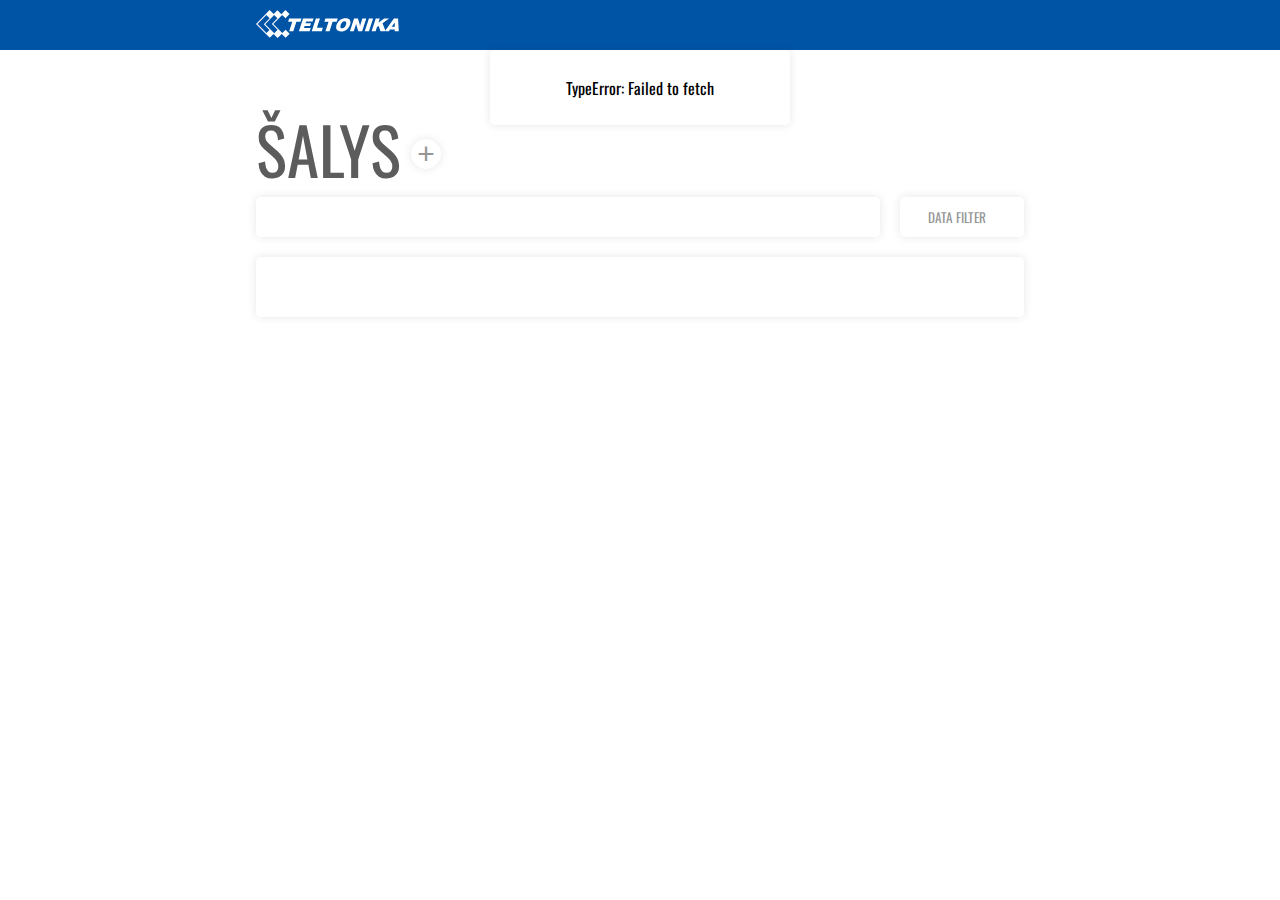
==== index.html @ 869edeb2 "Initial commit" ====
<!DOCTYPE html>
<html>
    <head>
        <meta charset="utf-8" />
        <title>Teltonika front-end užduotis</title>
        <meta name="description" content="" />
        <meta name="viewport" content="width=device-width, initial-scale=1" />
        <link rel="stylesheet" href="styles.css" />
        <script src="script.js" async defer></script>
        <!-- Oswald font -->
        <link rel="preconnect" href="https://fonts.gstatic.com" />
        <link
            href="https://fonts.googleapis.com/css2?family=Oswald:wght@300;400;600&display=swap"
            rel="stylesheet"
        />
        <!-- Open Sans font -->
        <link rel="preconnect" href="https://fonts.gstatic.com" />
        <link
            href="https://fonts.googleapis.com/css2?family=Open+Sans:wght@300;400;700&display=swap"
            rel="stylesheet"
        />
        <!-- FontAwesome icons -->
        <link
            rel="stylesheet"
            href="https://use.fontawesome.com/releases/v5.15.1/css/all.css"
            integrity="sha384-vp86vTRFVJgpjF9jiIGPEEqYqlDwgyBgEF109VFjmqGmIY/Y4HV4d3Gp2irVfcrp"
            crossorigin="anonymous"
        />
    </head>
    <body>
        <!-- Box for displaying information such as success messages and error messages -->
        <div id="infoBox" class="infoBox centerBox">
            <div class="infoContainer boxShadow centerBox">
                <span id="textPlaceholder"></span>
            </div>
        </div>
        <!-- Modal for add/edit country functions -->
        <div id="formModal" class="modal">
            <div id="formModalContent" class="modalContent boxShadow">
                <span id="formTitle" class="formTitle"></span>
                <form onsubmit="return false">
                    <div class="group">
                        <input
                            autocomplete="off"
                            minlength="3"
                            name="name"
                            id="nameInput"
                            type="text"
                            required
                        />
                        <label>Pavadinimas</label>
                    </div>
                    <div class="group">
                        <input
                            autocomplete="off"
                            name="area"
                            id="areaInput"
                            type="number"
                            required
                        />
                        <label>Užimamas plotas</label>
                    </div>
                    <div class="group">
                        <input
                            autocomplete="off"
                            name="population"
                            id="populationInput"
                            type="number"
                            required
                        />
                        <label>Gyventojų skaičius</label>
                    </div>
                    <div class="group">
                        <input
                            autocomplete="off"
                            name="calling_code"
                            id="codeInput"
                            type="text"
                            required
                        />
                        <label>Šalies Tel. kodas</label>
                    </div>
                    <div
                        id="modalButtonContainer"
                        class="modalButtonContainer"
                    ></div>
                </form>
            </div>
        </div>
        <!-- Modal for confirming a delete -->
        <div id="modal" class="modal">
            <div id="modalContent" class="modalContent boxShadow">
                <p class="modalText">
                    Ar tikrai norite ištrinti "<span id="countryName"></span>"?
                </p>
                <div class="modalActionButtons">
                    <div id="confirmDeleteButton"></div>
                    <button
                        onclick="cancelDelete()"
                        class="modalNo boxShadow buttonStyle"
                    >
                        <i class="fas fa-times"></i>
                    </button>
                </div>
            </div>
        </div>
        <!-- Main body/content -->
        <div class="body">
            <!-- Blue titlebar -->
            <div class="navigation"><img src="./Vector.svg" /></div>
            <!-- Content is divided into 3 main areas
            -------------------------
            | Header+      FilterBox|
            |-----------------------|
            | Search    FilterButton|
            |-----------------------|
            |      Data table       |
            |    With pagination    |
            |                       |
            -------------------------
            -->
            <div class="content">
                <div class="headerBox">
                    <div class="header">
                        ŠALYS
                        <button
                            class="headerButton boxShadow buttonStyle centerBox"
                            onclick="addCountry()"
                        >
                            <span>+</span>
                        </button>
                    </div>
                    <!-- Ideally this box would be a floating box above/under the button -->
                    <div id="filterBox" class="dataFilter boxShadow">
                        <div class="groupInput marginBox">
                            <input
                                autocomplete="off"
                                name="date"
                                id="dateInput"
                                type="date"
                                required
                            />
                            <label>Data</label>
                        </div>
                        <div class="boxShadow marginBox filterButtonBox">
                            <button
                                onclick="filterByDate()"
                                class="buttonStyle confirmFilterButton"
                            >
                                Filtruoti
                            </button>
                            <button
                                onclick="clearFilter()"
                                class="buttonStyle crossButton"
                            >
                                <i class="fas fa-times"></i>
                            </button>
                        </div>
                    </div>
                </div>
                <div class="actionBar">
                    <div class="searchBar boxShadow">
                        <div class="inputContainer">
                            <input
                                autocomplete="off"
                                class="inputStyle"
                                id="search"
                                oninput="searchItems()"
                            />
                        </div>
                        <i class="fas fa-search searchIcon"></i>
                    </div>
                    <button
                        onclick="datafilterToggle()"
                        class="actionDropDown boxShadow buttonStyle"
                    >
                        DATA FILTER
                        <i class="fas fa-caret-down dropDownIcon"></i>
                    </button>
                </div>
                <div class="tableContainer boxShadow">
                    <table class="dataTable" id="countries"></table>
                    <div>
                        <div
                            class="pagination iconButton"
                            id="pagination"
                        ></div>
                    </div>
                </div>
            </div>
        </div>
    </body>
</html>
---- styles.css ----
* {
    font-family: "Oswald", sans-serif;
}

* input {
    font-family: "Open sans", sans-serif;
}

/* Global styles */
.buttonStyle,
.inputStyle {
    background-color: #00000000;
    outline: none;
    border: none;
    border-radius: 5px;
}

.iconButton {
    background-color: #00000000;
    border: none;
    outline: none;
    cursor: pointer;
    color: #5c5c5c;
    border-radius: 5px;
}

.iconButton:hover i {
    transition: 0.3s;
    color: #0054a6;
}

.buttonStyle {
    color: #969696;
    cursor: pointer;
}

.inputStyle {
    cursor: text;
    font-family: "Open sans", sans-serif;
}

.centerBox {
    display: flex;
    align-items: center;
    justify-content: center;
}

.buttonStyle:hover {
    transition: 0.3s;
    box-shadow: 0px 0px 10px rgba(0, 0, 0, 0);
}

.boxShadow {
    box-shadow: 0px 0px 10px rgba(0, 0, 0, 0.1);
    background-color: #ffffff;
    border-radius: 5px;
}

/* Custom styles */

body {
    padding: 0;
    margin: 0;
}

.body {
    height: 100vh;
    width: 100vw;
    display: grid;
    grid-template-rows: 50px 19fr;
}

.navigation {
    background-color: #0054a6;
    padding: 10px 20vw;
}

.content {
    background-color: #ffffff;
    padding: 50px 20vw;
}

@media screen and (max-width: 700px) {
    .content {
        transition: 0.3s;
        padding: 50px 10px;
    }
    .navigation {
        transition: 0.3s;
        padding: 10px 10px;
    }
}

.header {
    font-size: calc(3.5em + 1vmin);
    color: #5c5c5c;
    display: flex;
    flex-direction: row;
    align-items: center;
    overflow-x: hidden;
    padding-right: 10px;
}

.headerButton {
    font-size: 0.7em;
    height: 30px;
    width: 30px;
    border-radius: 50px !important;
    margin: 10px 0 0 10px;
}

.headerButton span {
    text-decoration: none;
    color: #969696;
    font-size: 30px;
    font-family: sans-serif;
}

.actionBar {
    display: flex;
    justify-content: space-between;
}

.actionBar .searchBar {
    width: 100%;
    height: 40px;
    display: flex;
    align-items: center;
    justify-content: space-between;
}

.inputContainer {
    width: 100%;
    margin-left: 10px;
}

.searchBar input {
    font-size: 0.7em;
    width: 100%;
    font-size: 1em;
}

.searchIcon {
    right: 0;
    margin-right: 10px;
    margin-left: 10px;
    color: #565656;
}

.actionDropDown {
    margin-right: 0;
    margin-left: 20px;
    width: 150px;
    color: #969696;
}

.actionDropDown i {
    margin-left: 10px;
}

.tableContainer {
    margin-top: 20px;
    background: #ffffff;
    padding: 30px;
}

.dataTable {
    width: 100%;
}

.tableHeader {
    text-align: left;
}

.tableHeader th {
    font-weight: normal;
    font-size: calc(0.5vw+18px);
    line-height: 27px;
    text-transform: uppercase;
    color: #5c5c5c;
    word-break: break-all;
}

.tableHeader th:not(:first-child) {
    padding-left: 10px;
}

.tableRow td:not(:first-child) {
    padding-left: 10px;
}

.tableHeader th:last-child {
    padding-right: 10px;
}

.tableRow td:last-child {
    padding-right: 10px;
}

.tableRow td,
a {
    word-break: break-all;
    font-family: "Open Sans", sans-serif;
    font-weight: normal;
    font-size: 14px;
    line-height: 50px;
    color: #5c5c5c;
    text-decoration: none;
}

table {
    border-collapse: collapse;
}

td + td,
th + th {
    border-left: 1px solid #969696;
}
tr + tr {
    border-top: 1px solid #969696;
}

.tableActionButtons {
    display: flex;
    flex-direction: row;
    justify-content: space-evenly;
    align-items: center;
}

.tableActionButtons span {
    font-size: 20px;
    font-weight: 100;
    color: #969696;
}

.tableActionButtons i {
    color: #969696;
    font-size: 15px;
}

.pagination {
    display: flex;
    justify-content: center;
}

.currentPage {
    color: white !important;
    background-color: #a3a3a3 !important;
}

.modal {
    display: none;
    position: fixed;
    z-index: 2;
    left: 0;
    top: 0;
    width: 100vw;
    height: 100vh;
    overflow: auto;
    background-color: rgba(255, 255, 255, 0.7);
}

.modalContent {
    margin: 15% auto;
    padding: 30px 40px 30px 40px;
    width: max-content;
    border-radius: 5px;
}

.modalText {
    font-size: 24px;
}

.modalYes {
    color: rgb(79, 221, 103);
}

.modalNo {
    color: rgb(235, 72, 72);
}

.modalYes,
.modalNo {
    border-radius: 50px;
    height: 50px;
    width: 50px;
}

.group {
    position: relative;
    margin-bottom: 25px;
}

.group input {
    font-size: 18px;
    padding: 10px 10px 10px 5px;
    display: block;
    width: 400px;
    border: none;
    border: 1px solid #969696;
    border-radius: 10px;
}

.group input:focus {
    outline: none;
}

.group label {
    color: #969696;
    font-size: 18px;
    font-family: "Open sans", sans-serif;
    position: absolute;
    pointer-events: none;
    left: 25px;
    top: 10px;
    transition: 0.2s ease all;
}

.group input ~ label,
.group input ~ label {
    top: -12px;
    font-size: 14px;
    background-color: #ffffff;
    padding: 0px 5px 0px 5px;
}

.formTitle {
    font-size: 2em;
    color: #5c5c5c;
}

.modalContent form {
    margin-top: 25px;
}

.modalButton {
    font-size: 1em;
    padding: 5px 15px 5px 15px;
    color: #969696;
    height: 40px;
    width: 110px;
    float: right;
}

.modalButtonContainer {
    width: 100%;
    height: 30px;
}

.dataFilter {
    align-items: center;
    justify-content: space-around;
    display: none;
    margin: 20px 0px 10px 0px;
    height: 60px;
    padding: 0px 10px 0px 10px;
}

.groupInput {
    position: relative;
}

.groupInput input {
    font-size: 12px;
    padding: 5px 5px 5px 2px;
    display: block;
    width: 125px;
    border: none;
    border: 1px solid #969696;
    border-radius: 10px;
}

.groupInput input:focus {
    outline: none;
}

.groupInput label {
    color: #969696;
    font-size: 18px;
    font-family: "Open sans", sans-serif;
    position: absolute;
    pointer-events: none;
    left: 25px;
    top: 10px;
    transition: 0.2s ease all;
}

.groupInput input ~ label,
.group input ~ label {
    top: -12px;
    font-size: 14px;
    background-color: #ffffff;
    padding: 0px 5px 0px 5px;
}

.confirmFilterButton {
    width: 70px;
}

.crossButton {
    width: 30px;
}

.filterButtonBox {
    display: flex;
    justify-content: space-between;
    width: 100px;
    height: 30px;
}

.headerBox {
    display: flex;
    justify-content: space-between;
}

.marginBox {
    margin: 0px 15px;
}

.modalActionButtons {
    display: flex;
    justify-content: space-evenly;
}

.sortHeader {
    display: flex;
    justify-content: space-between;
}

.infoBox {
    position: absolute;
    width: 100vw;
    top: 50px;
    display: none;
}

.infoContainer {
    background-color: #ffffff;
    width: 300px;
    height: 75px;
}
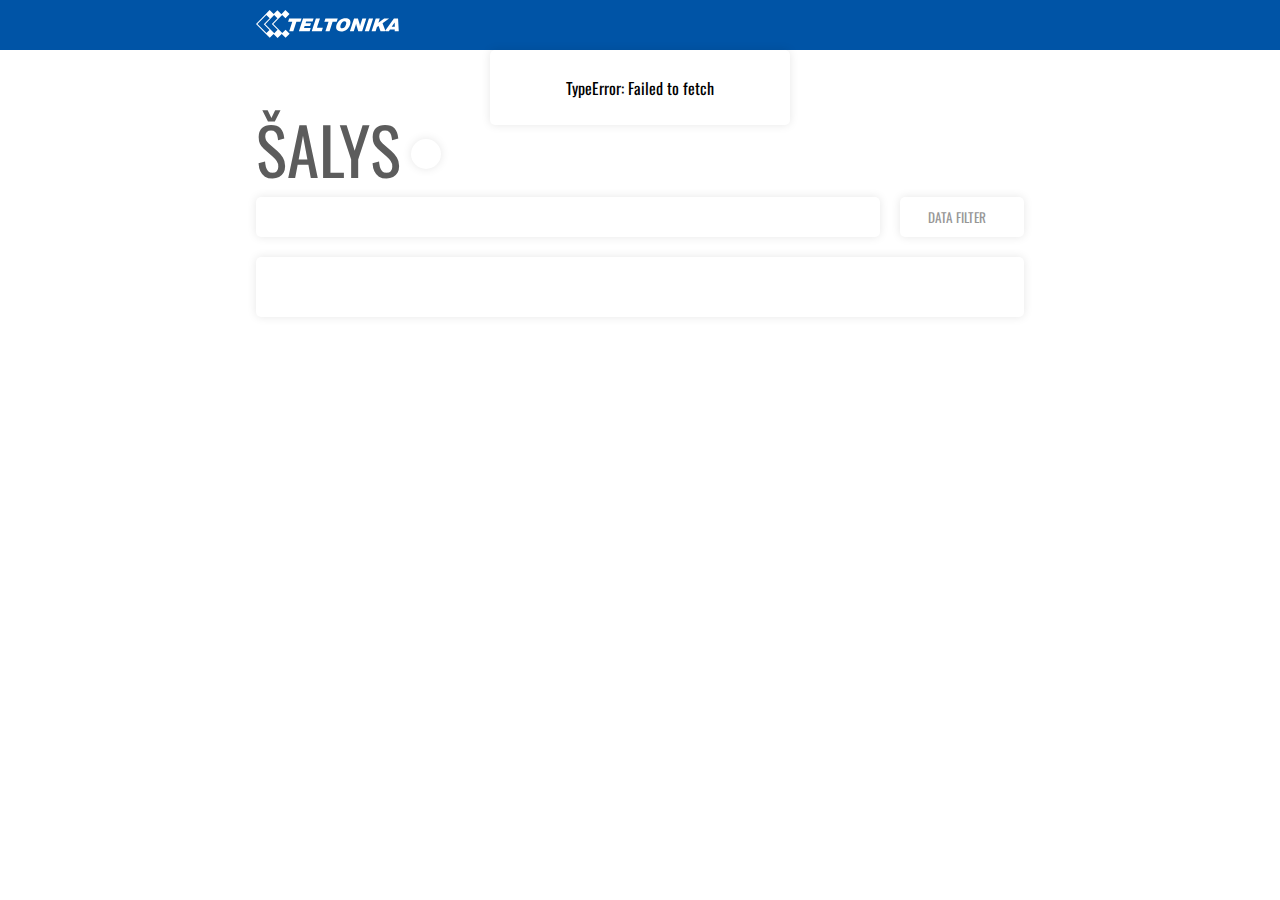
==== commit dbbeeb2b: "Minor changes to layout" ====
--- a/index.html
+++ b/index.html
@@ -114,6 +114,8 @@
             |-----------------------|
             | Search    FilterButton|
             |-----------------------|
+            |      Filter area      |
+            |-----------------------|
             |      Data table       |
             |    With pagination    |
             |                       |
@@ -127,11 +129,32 @@
                             class="headerButton boxShadow buttonStyle centerBox"
                             onclick="addCountry()"
                         >
-                            <span>+</span>
+                            <span><i class="fas fa-plus"></i></span>
                         </button>
                     </div>
                     <!-- Ideally this box would be a floating box above/under the button -->
-                    <div id="filterBox" class="dataFilter boxShadow">
+                </div>
+                <div class="actionBar">
+                    <div class="searchBar boxShadow">
+                        <div class="inputContainer">
+                            <input
+                                autocomplete="off"
+                                class="inputStyle"
+                                id="search"
+                                oninput="searchItems()"
+                            />
+                        </div>
+                        <i class="fas fa-search searchIcon"></i>
+                    </div>
+                    <button
+                        onclick="dateFilterToggle()"
+                        class="actionDropDown boxShadow buttonStyle"
+                    >
+                        DATA FILTER
+                        <i class="fas fa-caret-down dropDownIcon"></i>
+                    </button>
+                </div>
+                <div id="filterBox" class="dataFilter boxShadow">
                         <div class="groupInput marginBox">
                             <input
                                 autocomplete="off"
@@ -157,27 +180,6 @@
                             </button>
                         </div>
                     </div>
-                </div>
-                <div class="actionBar">
-                    <div class="searchBar boxShadow">
-                        <div class="inputContainer">
-                            <input
-                                autocomplete="off"
-                                class="inputStyle"
-                                id="search"
-                                oninput="searchItems()"
-                            />
-                        </div>
-                        <i class="fas fa-search searchIcon"></i>
-                    </div>
-                    <button
-                        onclick="datafilterToggle()"
-                        class="actionDropDown boxShadow buttonStyle"
-                    >
-                        DATA FILTER
-                        <i class="fas fa-caret-down dropDownIcon"></i>
-                    </button>
-                </div>
                 <div class="tableContainer boxShadow">
                     <table class="dataTable" id="countries"></table>
                     <div>
--- a/styles.css
+++ b/styles.css
@@ -109,11 +109,12 @@
     margin: 10px 0 0 10px;
 }
 
-.headerButton span {
-    text-decoration: none;
-    color: #969696;
-    font-size: 30px;
-    font-family: sans-serif;
+.headerButton i {
+    display: flex;
+    justify-content: center;
+    align-items: center;
+    color: #969696;
+    font-size: 20px;
 }
 
 .actionBar {
@@ -166,6 +167,8 @@
 
 .dataTable {
     width: 100%;
+    overflow-x: auto;
+    min-width: 600px;
 }
 
 .tableHeader {
@@ -178,7 +181,6 @@
     line-height: 27px;
     text-transform: uppercase;
     color: #5c5c5c;
-    word-break: break-all;
 }
 
 .tableHeader th:not(:first-child) {
@@ -199,7 +201,6 @@
 
 .tableRow td,
 a {
-    word-break: break-all;
     font-family: "Open Sans", sans-serif;
     font-weight: normal;
     font-size: 14px;
@@ -348,12 +349,11 @@
 }
 
 .dataFilter {
-    align-items: center;
-    justify-content: space-around;
+    margin-top: 20px;
+    align-items: center;
+    justify-content: space-evenly;
     display: none;
-    margin: 20px 0px 10px 0px;
     height: 60px;
-    padding: 0px 10px 0px 10px;
 }
 
 .groupInput {
